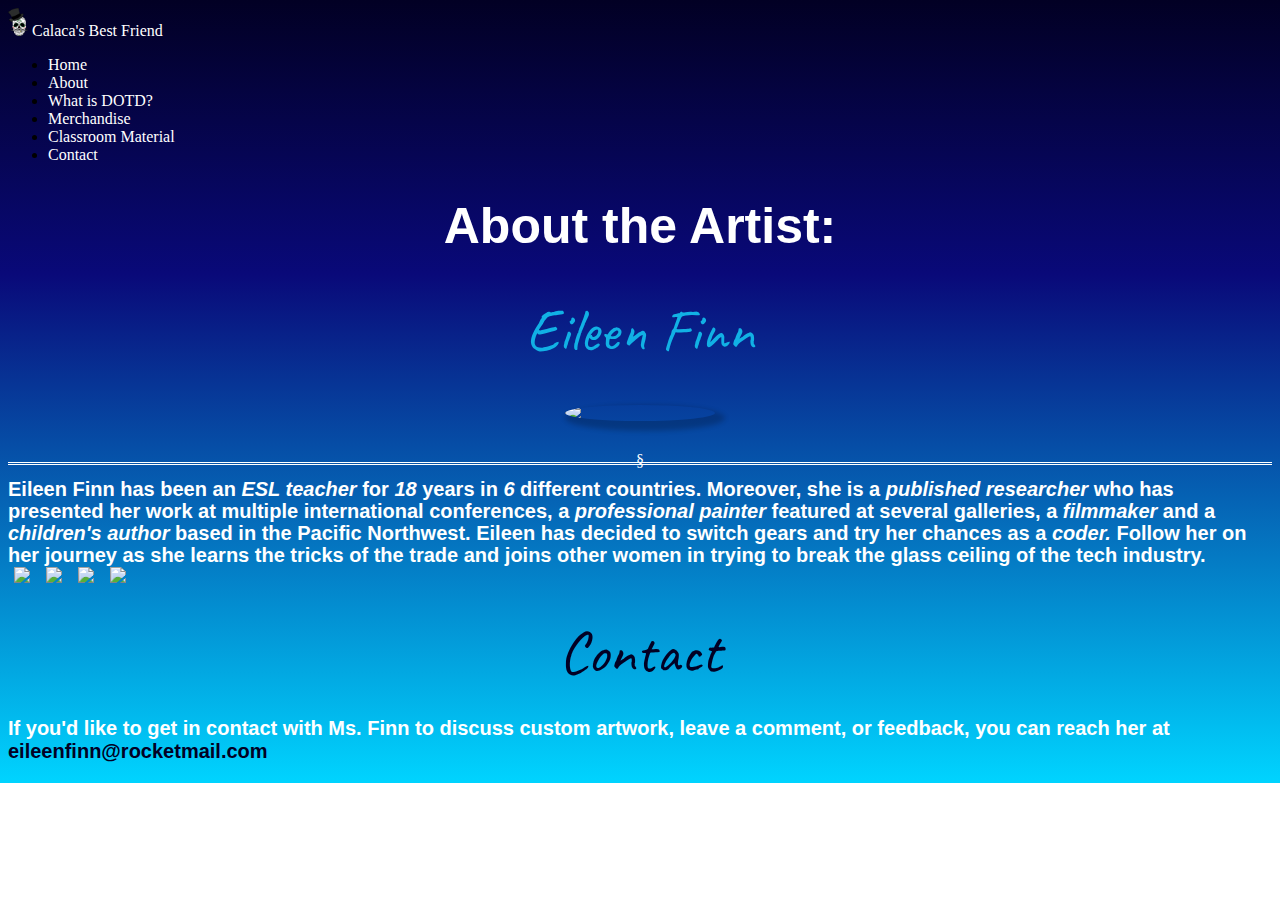
==== about.html @ 8bc09ed1 "Code added" ====
<!DOCTYPE html>
<html lang="en">
  <head>
    <meta charset="UTF-8" />
    <meta name="viewport" content="width=device-width, initial-scale=1.0" />
    <title>About</title>
    <link href="src/final-project.css" rel="stylesheet" />
    <link rel="preconnect" href="https://fonts.googleapis.com">
    <link rel="preconnect" href="https://fonts.gstatic.com" crossorigin>
    <link href="https://fonts.googleapis.com/css2?family=Caveat:wght@700&display=swap" rel="stylesheet">
    <link
      href="https://cdn.jsdelivr.net/npm/bootstrap@5.1.3/dist/css/bootstrap.min.css"
      rel="stylesheet"
      integrity="sha384-1BmE4kWBq78iYhFldvKuhfTAU6auU8tT94WrHftjDbrCEXSU1oBoqyl2QvZ6jIW3"
      crossorigin="anonymous"
    />
    <style>

        :root {
            --color: white;
            --font-family: "Caveat", cursive;
            --text-align: center;
        }

      .about {
        background-image: linear-gradient(180deg, #020024 0%, #090979 35%, #00d4ff 100%);
        
      }


        a {
            text-decoration: none;
            color: var(--color);
            }

        .email {
            color: #020024;
            }

            hr, .title-salutations, .name-title, .contact {
                text-align: var(--text-align);
                color: var(--color);

            }

        .title-salutations {
            font-size: 50px;
            font-family: -apple-system, BlinkMacSystemFont, 'Segoe UI', Roboto, Oxygen, Ubuntu, Cantarell, 'Open Sans', 'Helvetica Neue', sans-serif;
            }

        .name-title, .contact {
            font-size: 60px;
            line-height: 50px;
            font-weight: normal;
             }

        .name-title {
            color: #11B1E5;
            font-family: var(--font-family);
            }

            .contact {
                color:#020024
            }

        .artist-pic {
            display: block;
            text-align: var(--color);
            margin: 15px auto;
            border-radius: 50%;
            border: 1px;
            border-color: black;
            box-shadow: 5px 5px 5px 5px rgba(0, 0, 0, 0.2);
            }

            hr {
                border: none;
                border-top: 3px double white;
                overflow: visible;
                height: 5px;
            }
            hr:after {
                content: '§';
                padding: 0 4px;
                position: relative;
                top: -13px;
            }
        .artist-description {
                display: block;
                text-align: left;
                margin: 0 auto;
                font-size: 20px;
                font-weight: bold;
                color: var(--color);
                line-height: 22px;
            }

        .artist-contact {
                color: var(--color);
                font-size: 20px;
                font-weight: bold;
            }


            span.jobs {
                font-style: italic;
            }

        .grave-button:hover {
        transition: ease-in-out;
        animation: rotate-btn 0s linear 0;
        -webkit-animation: rotate-btn 0s linear 0;
}

@keyframes rotate-btn {
  0% {
    transform: rotate(0) scale(1.25);
  }
  100% {
    transform: rotate(0deg) scale(1.25);
  }
}

        @media (max-width: 600px) {
        .teacher-grave-pic, .worldTraveler-grave-pic, .artist-grave-pic, .author-grave-pic {
            max-width: 300px;
        }

         .grave-button:hover {
        transition: ease-in-out;
        animation: rotate-btn 0s linear 0;
        -webkit-animation: rotate-btn 0s linear 0;
}

@keyframes rotate-btn {
  0% {
    transform: rotate(0) scale(1.5);
  }
  100% {
    transform: rotate(0deg) scale(1.5);
    }
}
.title-salutations {
    font-size: 40px;
}
        }
    </style>
      <script
      src="https://cdn.jsdelivr.net/npm/bootstrap@5.1.3/dist/js/bootstrap.bundle.min.js"
      integrity="sha384-ka7Sk0Gln4gmtz2MlQnikT1wXgYsOg+OMhuP+IlRH9sENBO0LRn5q+8nbTov4+1p"
      crossorigin="anonymous"
    ></script>
  </head>
  
  <body class="about">
 
    <nav class="navbar navbar-expand-lg navbar-dark bg-primary">
      <div class="container-fluid">
        <a class="navbar-brand" href="#"
          ><img class="sugar-skull" src="src/sugar-skull.png" /> Calaca's Best
          Friend
        </a>
        <button
          class="navbar-toggler me-1"
          type="button"
          data-bs-toggle="collapse"
          data-bs-target="#navbarNav"
          aria-controls="navbarNav"
          aria-expanded="false"
          aria-label="Toggle navigation"
        >
          <span class="navbar-toggler-icon"></span>
        </button>
        <div class="collapse navbar-collapse" id="navbarNav">
          <ul class="navbar-nav">
            <li class="nav-item">
              <a class="nav-link active" aria-current="page" href="index.html" title="Home">Home</a>
            </li>
            <li class="nav-item">
              <a class="nav-link active" href="about.html" title="About">About</a>
            </li>
            <li class="nav-item">
              <a class="nav-link active" href="dotd.html" title="What is DOTD?">What is DOTD?</a>
            </li>
            <li class="nav-item">
              <a class="nav-link active" href="merchandise.html" title="Merchandise">Merchandise</a>
            </li>
            <li class="nav-item">
              <a class="nav-link active" href="clas" title="Classroom Material">Classroom Material</a>
            </li>
            <li class="nav-item">
              <a class="nav-link active" href="about.html#contact" title="Contact">Contact</a>
            </li>
          </ul>
        </div>
      </div>
    </nav>

<div class="container mt-5"> 
    <h1 class="title-salutations">About the Artist:</h1>
    <h2 class="name-title mt-5 mb-5">
        Eileen Finn
    </h2>
    <img class="artist-pic" src="https://i.etsystatic.com/iusa/83b1f8/42206242/iusa_400x400.42206242_kbg0.jpg?version=0" width="150">
    <br />
    <hr>
    <p class="artist-description">
        <strong> Eileen Finn </strong> has been an <span class ="jobs">ESL teacher</span> for <em>18</em> years in <em>6</em> different 
        countries. Moreover, she is a <span class="jobs">published 
        researcher</span> who has presented her work at multiple international conferences, 
        a <span class="jobs">professional painter</span> featured at several galleries, a <span class="jobs">filmmaker</span> and a 
        <span class="jobs">children's author</span> based in the Pacific Northwest. Eileen has decided to switch gears 
        and try her chances as a <span class="jobs">coder.</span> Follow her on her 
        journey as she learns the tricks of the trade and joins other women in trying to break the glass ceiling of the 
        tech industry.
        <br />
        </p>


    <div class="container d-flex justify-content-between d-xs-none" id="about-page-buttons-lg">
                <button class="grave-button">
                    <img class="teacher-grave-pic w-100" src="src/teacher-grave2.png" />
        <a href="http://www.linkedin.com/in/eileen-f-0277bab7/" target="_blank"> 
        </a>
        </button>
 
        <button class="grave-button">
            <a href="http://www.calacasbestfriend.com" target="_blank"> 
               <img class="artist-grave-pic w-100" src="src/artist-grave2.png" />
            </a>
            </button>
            <button class="grave-button">
               <a href="http://www.instagram.com/calacasbestfriend/" target="_blank"> 
                <img class="worldTraveler-grave-pic w-100" src="src/worldTraveler-grave2.png" />
                </a>
            </a>
            </button>
                <button class="grave-button">
                <a href="https://www.goodreads.com/author/show/18226869.Eileen_Finn" target="_blank">
                <img class="author-grave-pic w-100" src="src/author-grave2.png" />
            </a>
            </button>
    </div>

    <h1 class="contact mb-4" id="contact">Contact</h1>

    <p class="artist-contact">If you'd like to get in contact with Ms. Finn to discuss custom artwork, leave a comment, or feedback, you can reach her at <a class="email" href="mailto:eileenfinn@rocketmail.com">eileenfinn@rocketmail.com</a>
        </p>
  </body>
</html>
---- src/final-project.css ----
body {
  background-image: url("background.png");
  background-size: cover;
  background-repeat: no-repeat;
  cursor: url(".../src/butterfly-cursor.png"), default;
  cursor: url("../src/butterfly-cursor.png"), auto;
}

input[list="datalist"],
input[type="button"],
input[type="checkbox"],
input[type="radio"],
input[type="color"],
input[type="range"],
input[type="reset"],
input[type="file"],
input[type="submit"],
label:not([for=""]),
a,
iframe,
button,
select,
keygen {
  cursor: url(".../src/butterfly-cursor.png"), pointer;
}
[contenteditable="true"] {
  cursor: url(".../src/butterfly-cursor.png"), text;
}

html,
body,
div,
img,
iframe,
button,
a,
p,
h1 a,
h2 a {
  cursor: url("../src/butterfly-cursor.png"), auto !important;
}

body *:hover {
  cursor: url("../src/butterfly-cursor.png"), auto;
}
body:active *:hover {
  cursor: url("../src/butterfly-cursor.png"), auto;
}

.cursor {
  width: 30px;
  height: 30px;
  position: absolute;
  cursor: url("../src/butterfly-cursor.png"), auto;
}

h1,
h2,
h3 {
  font-family: "Caveat", cursive;
}

p {
  font-family: -apple-system, BlinkMacSystemFont, "Segoe UI", Roboto, Oxygen,
    Ubuntu, Cantarell, "Open Sans", "Helvetica Neue", sans-serif;
}

h1.header {
  color: transparent;
  margin-top: 350px;
  text-align: center;
  display: block;
  position: relative;
  top: -30px;
  font-size: 150px;
}

.sugar-skull {
  max-width: 20px;
}

.title {
  color: white;
  font-size: 32px;
  text-align: center;
}

.small-screen {
  margin-top: -990px;
}

.forFun {
  margin-bottom: 25px;
  padding: 15px;
  border-radius: 15px;
  background-image: linear-gradient(
    45deg,
    #00c0ff 0%,
    #ffcf00 49%,
    #fc4f4f 100%
  );
  border-style: solid;
  color: white;
  border: 10px solid white;
  padding: 15px;
  font-size: 25px;
  font-weight: 800;
  text-transform: uppercase;
  font-family: -apple-system, BlinkMacSystemFont, "Segoe UI", Roboto, Oxygen,
    Ubuntu, Cantarell, "Open Sans", "Helvetica Neue", sans-serif;
}

#buttons {
  margin-top: -80px;
}

button {
  background-color: rgb(233, 102, 2, 0);
  border: 1px rgb(233, 102, 2, 0);
}

.forFun:hover {
  transition: all 250ms ease-in-out;
  color: #00c0ff;
  border-color: #00c0ff;
}

button:hover img {
  transition: all 250ms ease-in-out;
  animation: rotate-btn 3s linear 3;
  -webkit-animation: rotate-btn 3s linear 3;
}

@keyframes rotate-btn {
  0% {
    transform: rotate(0) scale(1.25);
  }
  100% {
    transform: rotate(360deg) scale(1.25);
  }
}
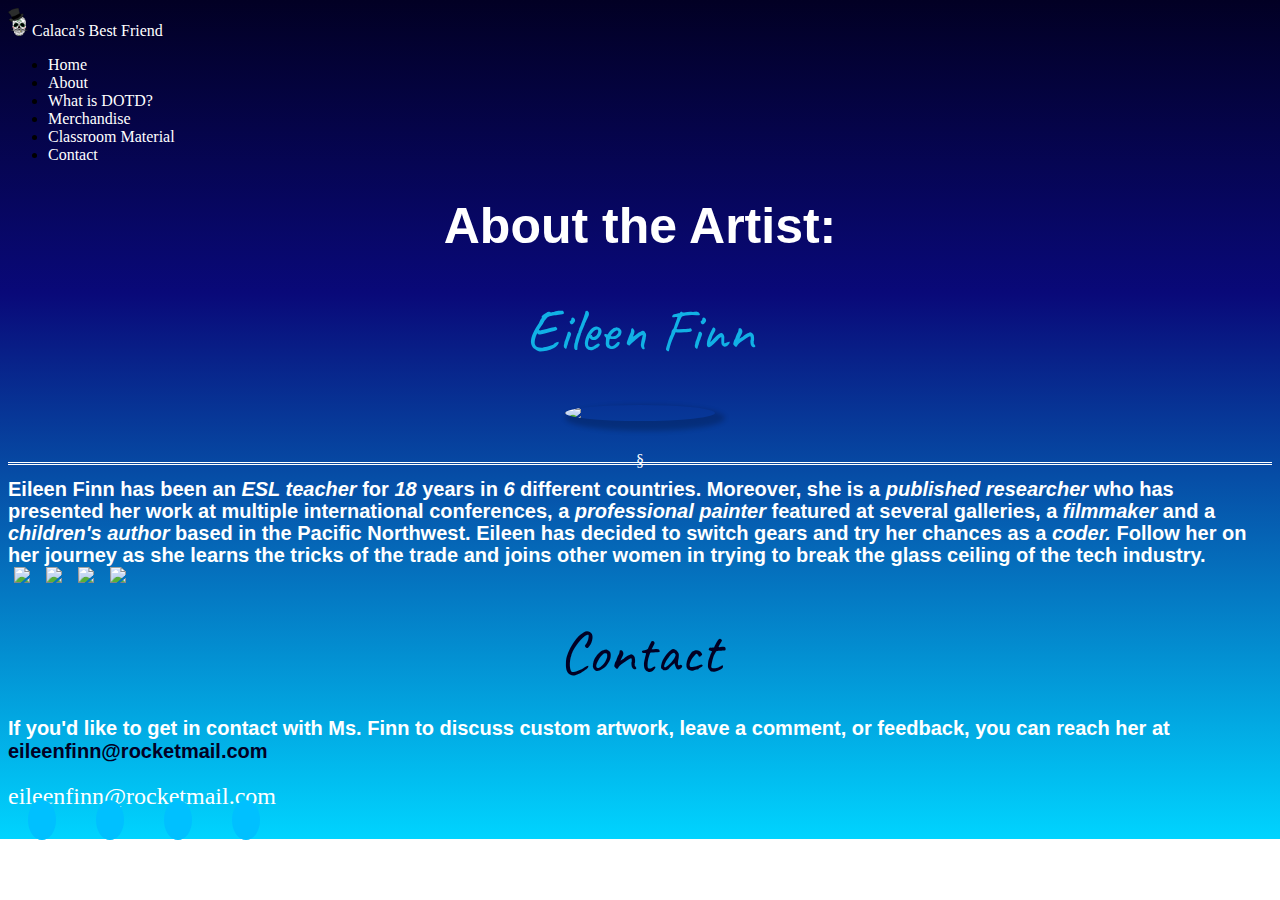
==== commit ba20bf1f: "added to other pages and fixed div" ====
--- a/about.html
+++ b/about.html
@@ -150,6 +150,7 @@
       integrity="sha384-ka7Sk0Gln4gmtz2MlQnikT1wXgYsOg+OMhuP+IlRH9sENBO0LRn5q+8nbTov4+1p"
       crossorigin="anonymous"
     ></script>
+    <script src="https://kit.fontawesome.com/885d1e43c9.js" crossorigin="anonymous"></script>
   </head>
   
   <body class="about">
@@ -186,7 +187,7 @@
               <a class="nav-link active" href="merchandise.html" title="Merchandise">Merchandise</a>
             </li>
             <li class="nav-item">
-              <a class="nav-link active" href="clas" title="Classroom Material">Classroom Material</a>
+              <a class="nav-link active" href="classroom-material.html" title="Classroom Material">Classroom Material</a>
             </li>
             <li class="nav-item">
               <a class="nav-link active" href="about.html#contact" title="Contact">Contact</a>
@@ -218,12 +219,12 @@
 
 
     <div class="container d-flex justify-content-between d-xs-none" id="about-page-buttons-lg">
-                <button class="grave-button">
-                    <img class="teacher-grave-pic w-100" src="src/teacher-grave2.png" />
+        <button class="grave-button">
         <a href="http://www.linkedin.com/in/eileen-f-0277bab7/" target="_blank"> 
+        <img class="teacher-grave-pic w-100" src="src/teacher-grave2.png" />
         </a>
         </button>
- 
+
         <button class="grave-button">
             <a href="http://www.calacasbestfriend.com" target="_blank"> 
                <img class="artist-grave-pic w-100" src="src/artist-grave2.png" />
@@ -246,5 +247,16 @@
 
     <p class="artist-contact">If you'd like to get in contact with Ms. Finn to discuss custom artwork, leave a comment, or feedback, you can reach her at <a class="email" href="mailto:eileenfinn@rocketmail.com">eileenfinn@rocketmail.com</a>
         </p>
+        <footer>
+  <div class="d-flex justify-content-center mb-3">
+  <a fref="maileto:eileenfinn@rocketmail.com" class="email-link">eileenfinn@rocketmail.com</a>
+  </div>
+  <div class="social-links text-center d-flex justify-content-center mb-5">
+    <a href="https://www.instagram.com/calacasbestfriend/"> <i class="fab fa-instagram"></i> </a>
+    <a href="https://github.com/swimfinn/final-responsive-project.git"> <i class="fab fa-github"></i> </a>
+    <a href="https://www.facebook.com/calacasbestfriendart"> <i class="fab fa-facebook"></i> </a>
+    <a href="https://www.calacasbestfriend.com/"> <i class="fab fa-etsy"></i></a>
+    </div>
+</footer>
   </body>
 </html>--- a/src/final-project.css
+++ b/src/final-project.css
@@ -75,6 +75,32 @@
   font-size: 150px;
 }
 
+footer .email-link {
+  text-decoration: none;
+  color: white;
+  font-size: 24px;
+  text-align: center;
+}
+
+footer .email-link:hover {
+  color: orange;
+}
+
+footer .social-links a {
+  margin: 0 20px;
+  color: white;
+  background-color: #00c0ff;
+  padding: 10px 14px;
+  font-size: 18px;
+  border-radius: 50%;
+}
+
+footer .social-links a:hover {
+  color: orange;
+  background-color: white;
+  transition: all 100ms ease-in-out;
+}
+
 .sugar-skull {
   max-width: 20px;
 }
